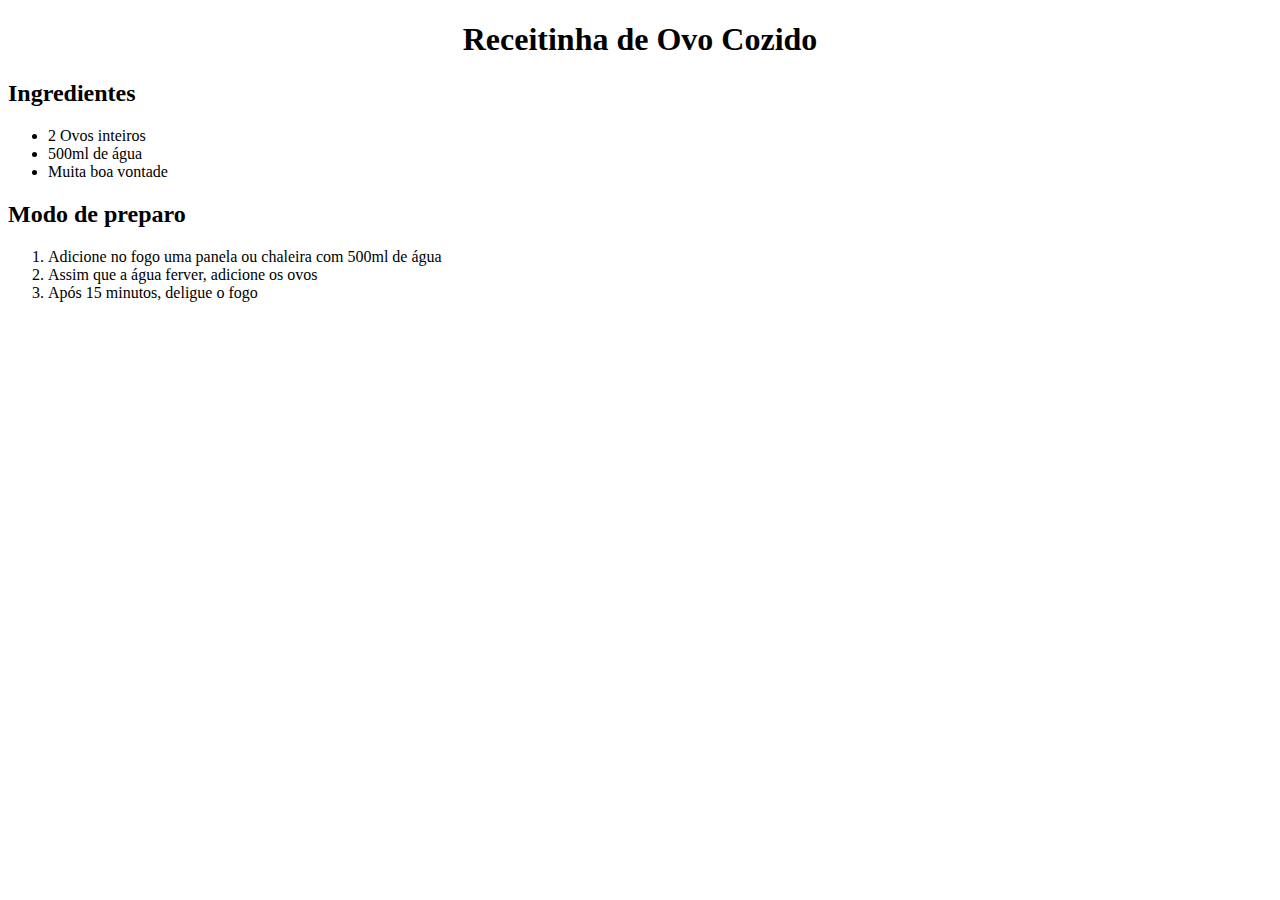
==== receita.html @ ffc429b3 "Add files via upload" ====
<!DOCTYPE html>
<html lang="en">
<head>
    <meta charset="UTF-8">
    <meta http-equiv="X-UA-Compatible" content="IE=edge">
    <meta name="viewport" content="width=device-width, initial-scale=1.0">
    <title>Document</title>
</head>
<body>
    <center><h1>Receitinha de Ovo Cozido</h1></center>
    <h2>Ingredientes</h2>
    <ul>
        <li>2 Ovos inteiros</li>
        <li>500ml de água</li>
        <li>Muita boa vontade</li>
    </ul>
    <h2>Modo de preparo</h2>
    <ol>    
        <li>Adicione no fogo uma panela ou chaleira com 500ml de água</li>
        <li>Assim que a água ferver, adicione os ovos</li>
        <li>Após 15 minutos, deligue o fogo</li>
    </ol>
</body>
</html>
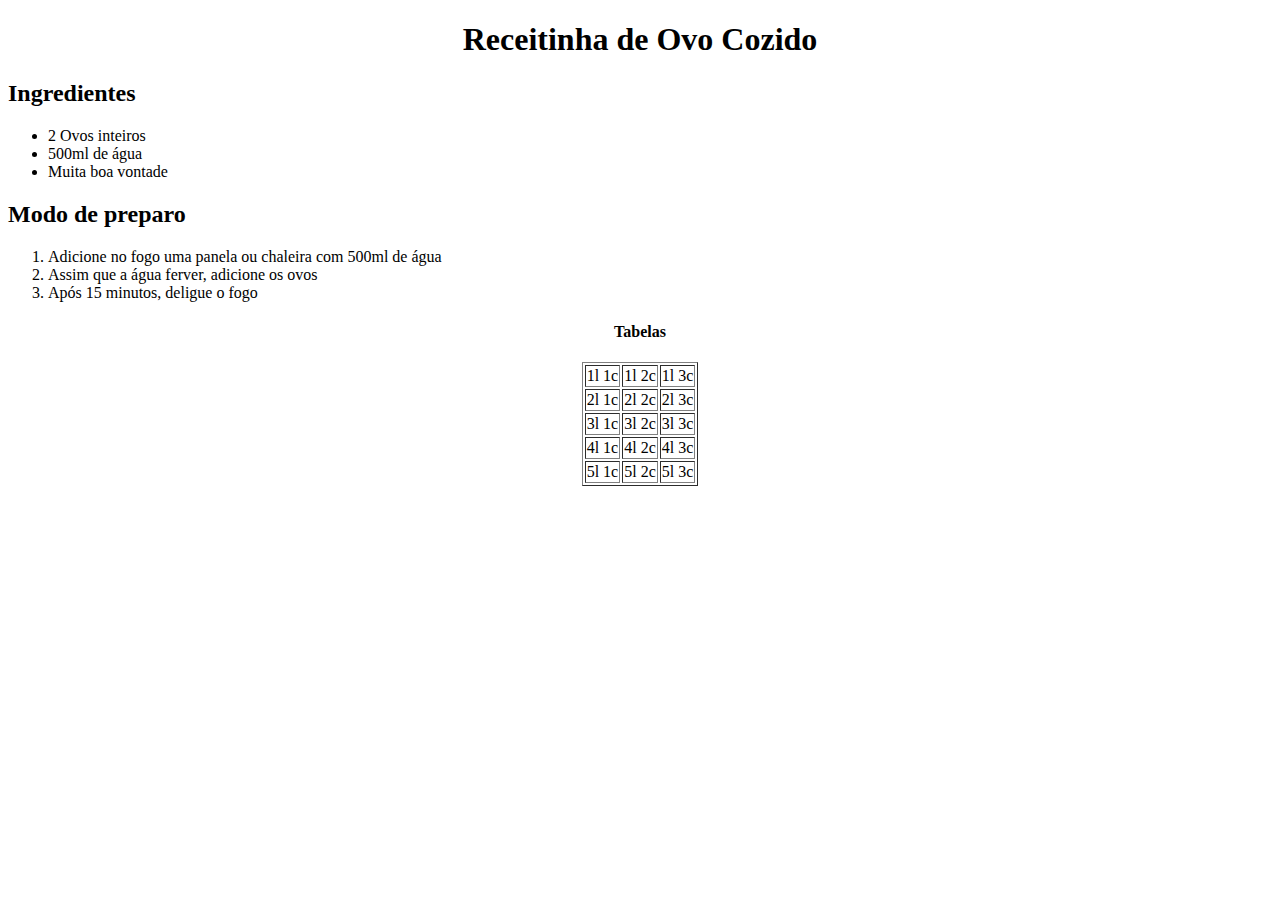
==== commit 2e175bf7: "Add files via upload" ====
--- a/receita.html
+++ b/receita.html
@@ -20,5 +20,36 @@
         <li>Assim que a água ferver, adicione os ovos</li>
         <li>Após 15 minutos, deligue o fogo</li>
     </ol>
+
+    <center>
+    <h4>Tabelas</h4>
+    <table border="1">
+        <tr>
+            <td>1l 1c</td>
+            <td>1l 2c</td>
+            <td>1l 3c</td>
+        </tr>
+        <tr>
+            <td>2l 1c</td>
+            <td>2l 2c</td>
+            <td>2l 3c</td>
+        </tr>
+        <tr>
+            <td>3l 1c</td>
+            <td>3l 2c</td>
+            <td>3l 3c</td>
+        </tr>
+        <tr>
+            <td>4l 1c</td>
+            <td>4l 2c</td>
+            <td>4l 3c</td>
+        </tr>
+        <tr>
+            <td>5l 1c</td>
+            <td>5l 2c</td>
+            <td>5l 3c</td>
+        </tr>
+    </table>
+    </center>
 </body>
 </html>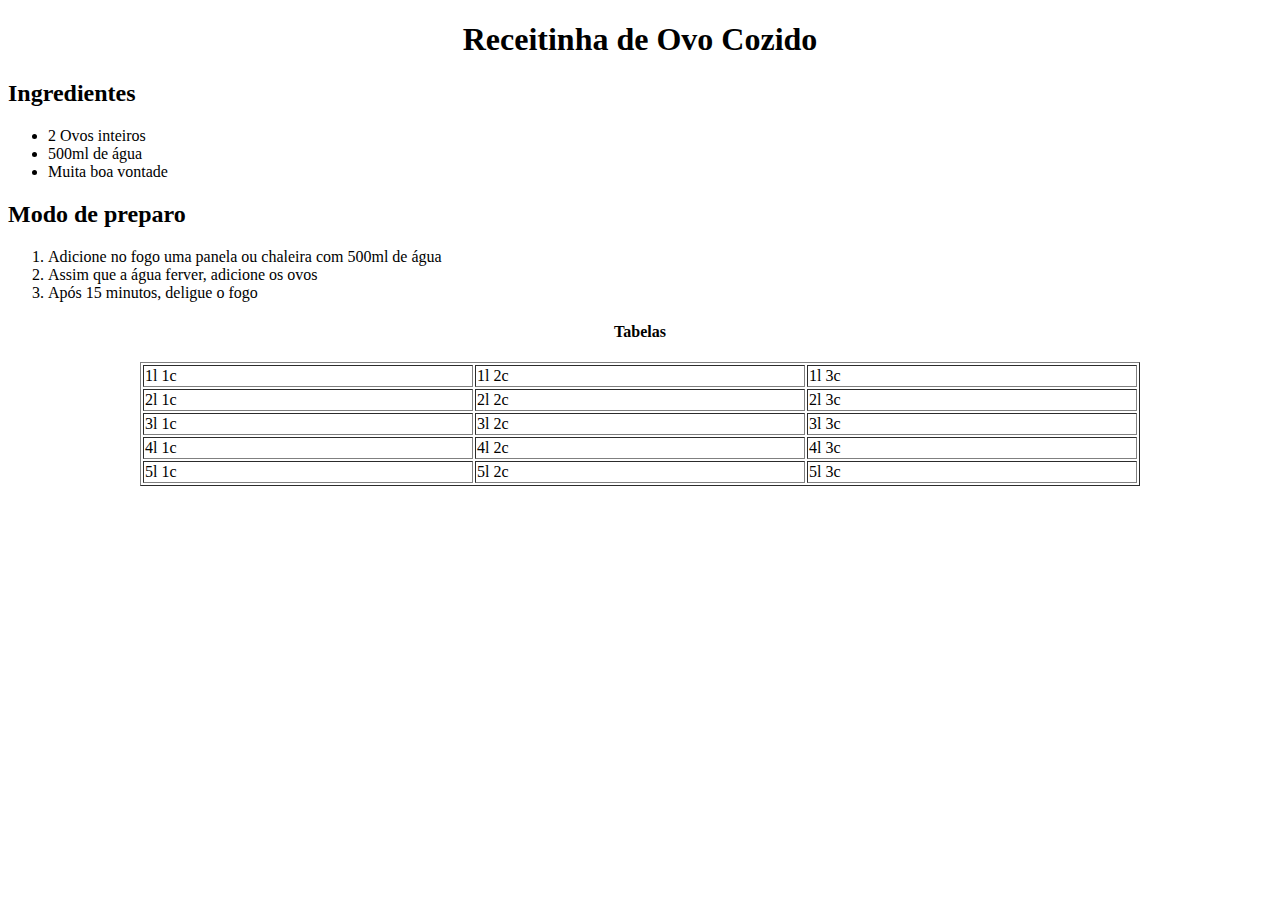
==== commit ff07caf3: "Add files via upload" ====
--- a/receita.html
+++ b/receita.html
@@ -5,6 +5,7 @@
     <meta http-equiv="X-UA-Compatible" content="IE=edge">
     <meta name="viewport" content="width=device-width, initial-scale=1.0">
     <title>Document</title>
+    <link rel="stylesheet" href="style.css">
 </head>
 <body>
     <center><h1>Receitinha de Ovo Cozido</h1></center>
--- a/style.css
+++ b/style.css
@@ -0,0 +1,4 @@
+table{
+    width: 1000px;
+    s;
+}